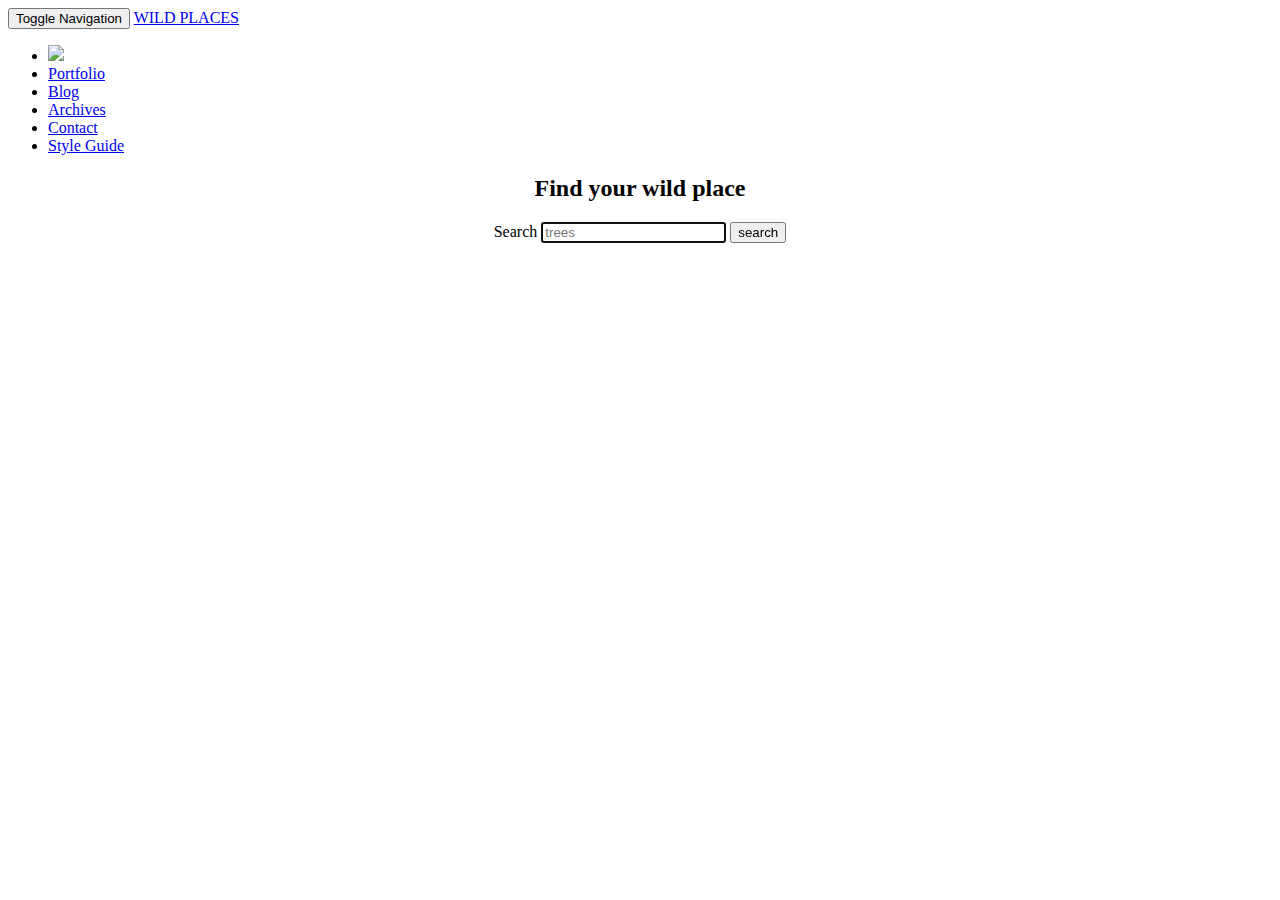
==== index.html @ c1253ebf "website is working" ====
<!DOCTYPE html>
<html lang="en">
<head>
  <meta charset="utf-8">
  <meta http-equiv="X-UA-Compatible" content="IE=edge">
  <meta name="viewport" content="width=device-width, initial-scale=1">
	<title>Wild Places</title>

  <link href="https://fonts.googleapis.com/css?family=Raleway:100,200,300,400,500,600,700,800" rel="stylesheet" type="text/css">
  <link rel="stylesheet" type="text/css" href="css/bootstrap.min.css">
  <link rel="stylesheet" type="text/css" href="css/theme.css">
  <link href="img/favicon.ico" rel="shortcut icon">
  <link href="img/apple-touch-icon.png" rel="apple-touch-icon">

  <!-- HTML5 shim and Respond.js for IE8 support of HTML5 elements and media queries -->
  <!-- WARNING: Respond.js doesn't work if you view the page via file:// -->
  <!--[if lt IE 9]>
    <script src="https://oss.maxcdn.com/html5shiv/3.7.2/html5shiv.min.js"></script>
    <script src="https://oss.maxcdn.com/respond/1.4.2/respond.min.js"></script>
  <![endif]-->
</head>
<body>

	<header>
  <div class="container">
    <div class="navbar navbar-default" role="navigation">
      <div class="navbar-header">
        <button type="button" class="navbar-toggle" data-toggle="collapse" data-target=".navbar-responsive-collapse">
          <span class="sr-only">Toggle Navigation</span>
          <span class="icon-bar"></span>
          <span class="icon-bar"></span>
          <span class="icon-bar"></span>
        </button>

        <a class="navbar-brand" href="index.html">WILD PLACES</a>
      </div>

      <div class="collapse navbar-collapse navbar-responsive-collapse">
        <ul class="nav navbar-nav pull-right">
          <li><a href="about.html" id="nav-about"><img src="img/bus.png"></a></li>
          <li><a href="portfolio.html" id="nav-portfolio">Portfolio</a></li>
          <li><a href="blog.html" id="nav-blog">Blog</a></li>
          <li><a href="archives.html" id="nav-archives">Archives</a></li>
          <li><a href="contact.html" id="nav-contact">Contact</a></li>
          <li><a href="style-guide.html" id="nav-style-guide">Style Guide</a></li>
        </ul>
      </div>
    </div>
  </div>
</header>

	<div class="container" >
    	<!-- Search input field //-->
	<div class="row" id="">

    <div class="container" id="form">
        <div class="row" align="center">

            <form class="form-signin">
                    <h2 class="form-signin-heading">Find your wild place</h2>
                    <label for="search_criteria" class="sr-only">Search</label>
                    <input type="text" id="search_criteria" name="search_criteria" value="" class="form-control" placeholder="trees" required autofocus>
                    <!-- <button class="btn btn-lg btn-primary btn-block" type="submit">Search</button> -->
                      <input type="button" class="btn btn-primary btn-sm" id="search_button" name="search_button" value="search">
                  </form>


          </div>
         </div>
    </div>
	</div>

  <!-- Photos append here -->
	<div class="portfolio-thumbs-wrapper-home" id="images">

	</div>



	<!-- javascript //-->
  <script src="http://ajax.googleapis.com/ajax/libs/jquery/1.11.1/jquery.min.js"></script>
  <script
    src="https://code.jquery.com/jquery-2.2.4.min.js"></script>
  <script src="js/bootstrap.min.js" type="text/javascript"></script>
    <script src="js/unsplash_selection.js" charset="text/javascript" defer></script>
</body>
</html>
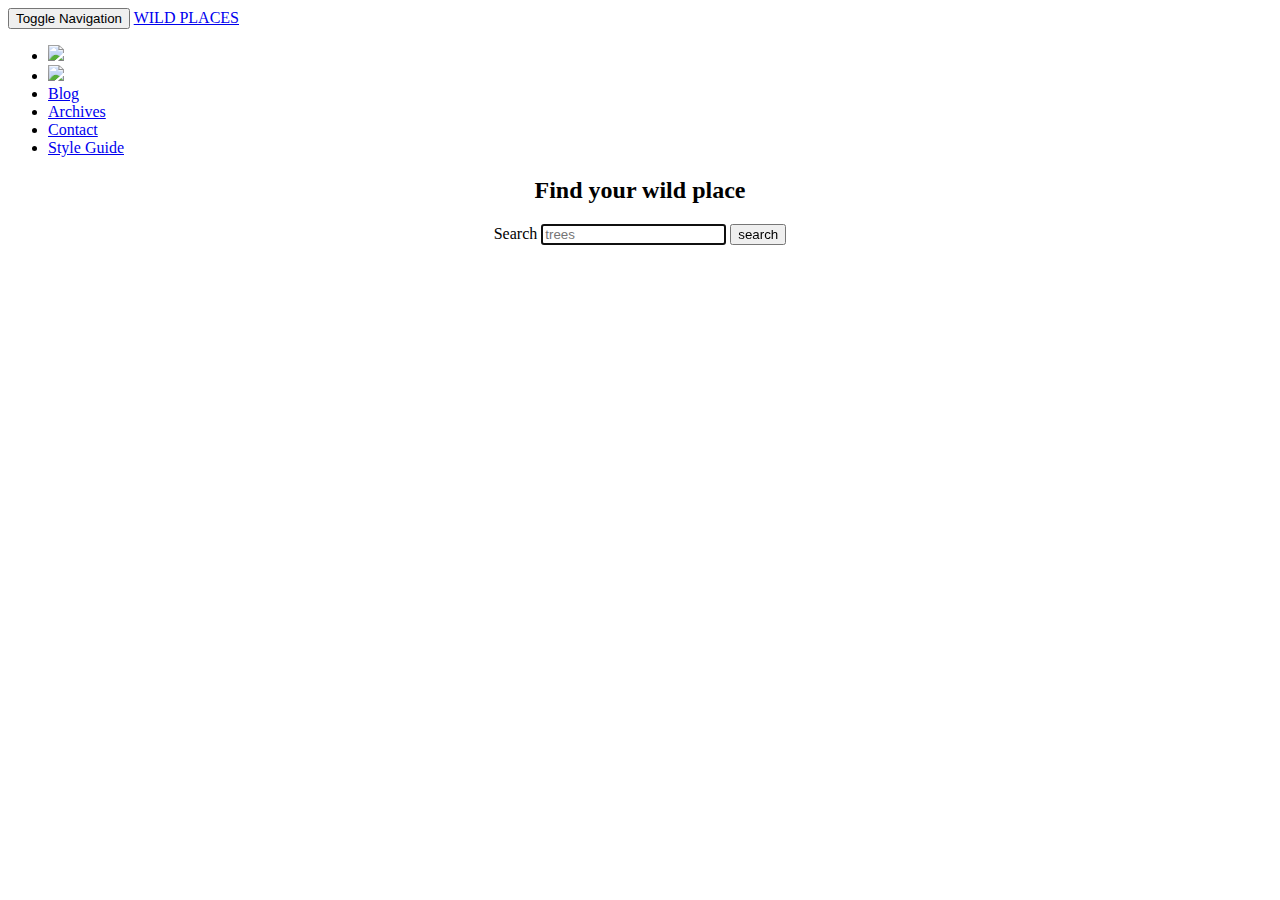
==== commit e691b5b6: "website is working" ====
--- a/index.html
+++ b/index.html
@@ -38,7 +38,7 @@
       <div class="collapse navbar-collapse navbar-responsive-collapse">
         <ul class="nav navbar-nav pull-right">
           <li><a href="about.html" id="nav-about"><img src="img/bus.png"></a></li>
-          <li><a href="portfolio.html" id="nav-portfolio">Portfolio</a></li>
+          <li><a href="portfolio.html" id="nav-portfolio"><img src="img/wildlife.png"></a></li>
           <li><a href="blog.html" id="nav-blog">Blog</a></li>
           <li><a href="archives.html" id="nav-archives">Archives</a></li>
           <li><a href="contact.html" id="nav-contact">Contact</a></li>
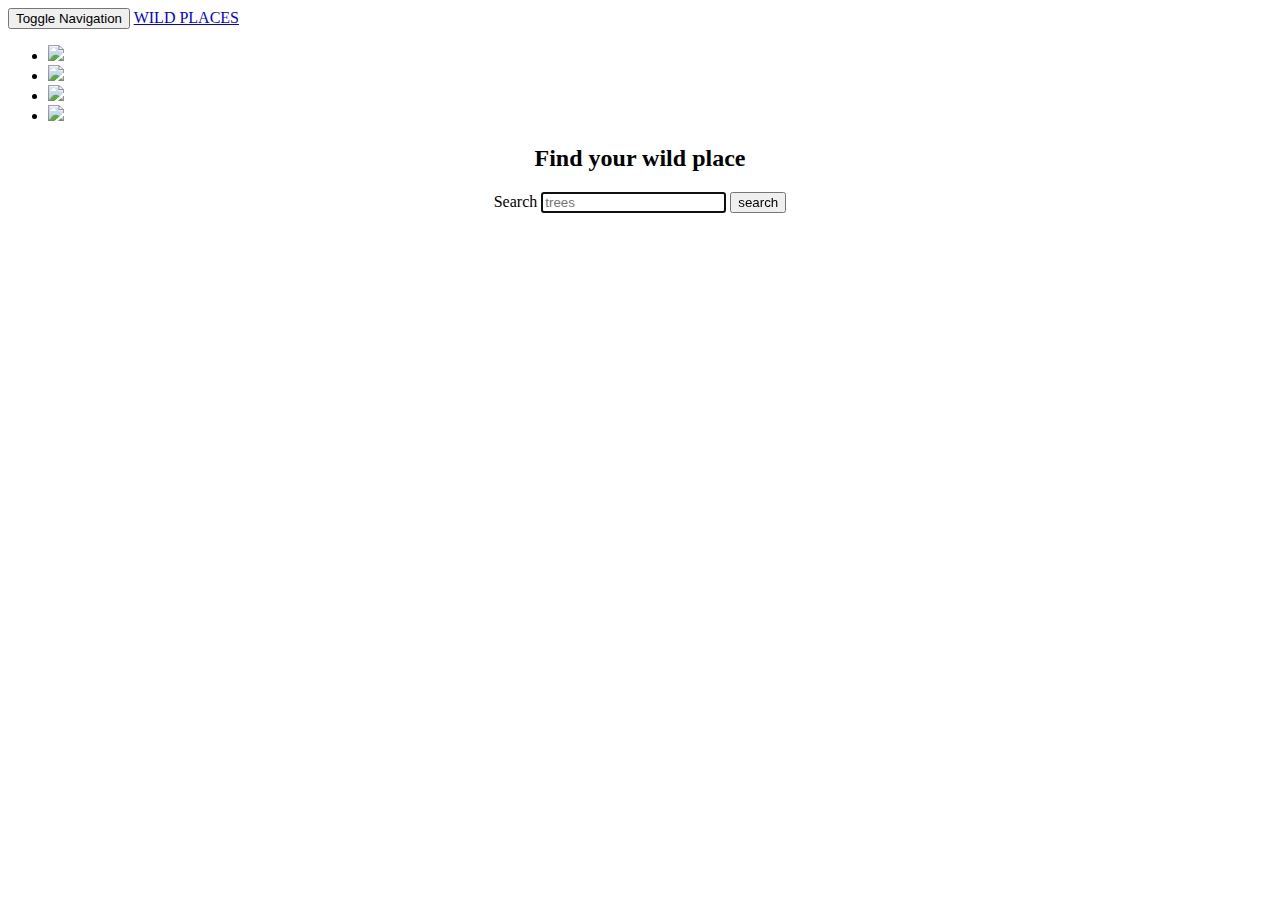
==== commit b9dff69b: "photo grid is fixed to three columns" ====
--- a/index.html
+++ b/index.html
@@ -37,12 +37,10 @@
 
       <div class="collapse navbar-collapse navbar-responsive-collapse">
         <ul class="nav navbar-nav pull-right">
-          <li><a href="about.html" id="nav-about"><img src="img/bus.png"></a></li>
-          <li><a href="portfolio.html" id="nav-portfolio"><img src="img/wildlife.png"></a></li>
-          <li><a href="blog.html" id="nav-blog">Blog</a></li>
-          <li><a href="archives.html" id="nav-archives">Archives</a></li>
-          <li><a href="contact.html" id="nav-contact">Contact</a></li>
-          <li><a href="style-guide.html" id="nav-style-guide">Style Guide</a></li>
+          <li><a href="#" id="nav-mountains"><img src="img/mountains.png"></a></li>
+          <li><a href="#" id="nav-wildlife"><img src="img/wildlife.png"></a></li>
+          <li><a href="#" id="nav-camping"><img src="img/camping.png"></a></li>
+          <li><a href="#" id="nav-canoe"><img src="img/canoe.png"></a></li>
         </ul>
       </div>
     </div>
@@ -71,9 +69,17 @@
 	</div>
 
   <!-- Photos append here -->
-	<div class="portfolio-thumbs-wrapper-home" id="images">
+  <div class="container gallery" >
+      <!-- Search input field //-->
 
-	</div>
+
+      <div class="portfolio-thumbs-wrapper-home" id="images">
+
+	    </div>
+
+
+
+  </div>
 
 
 
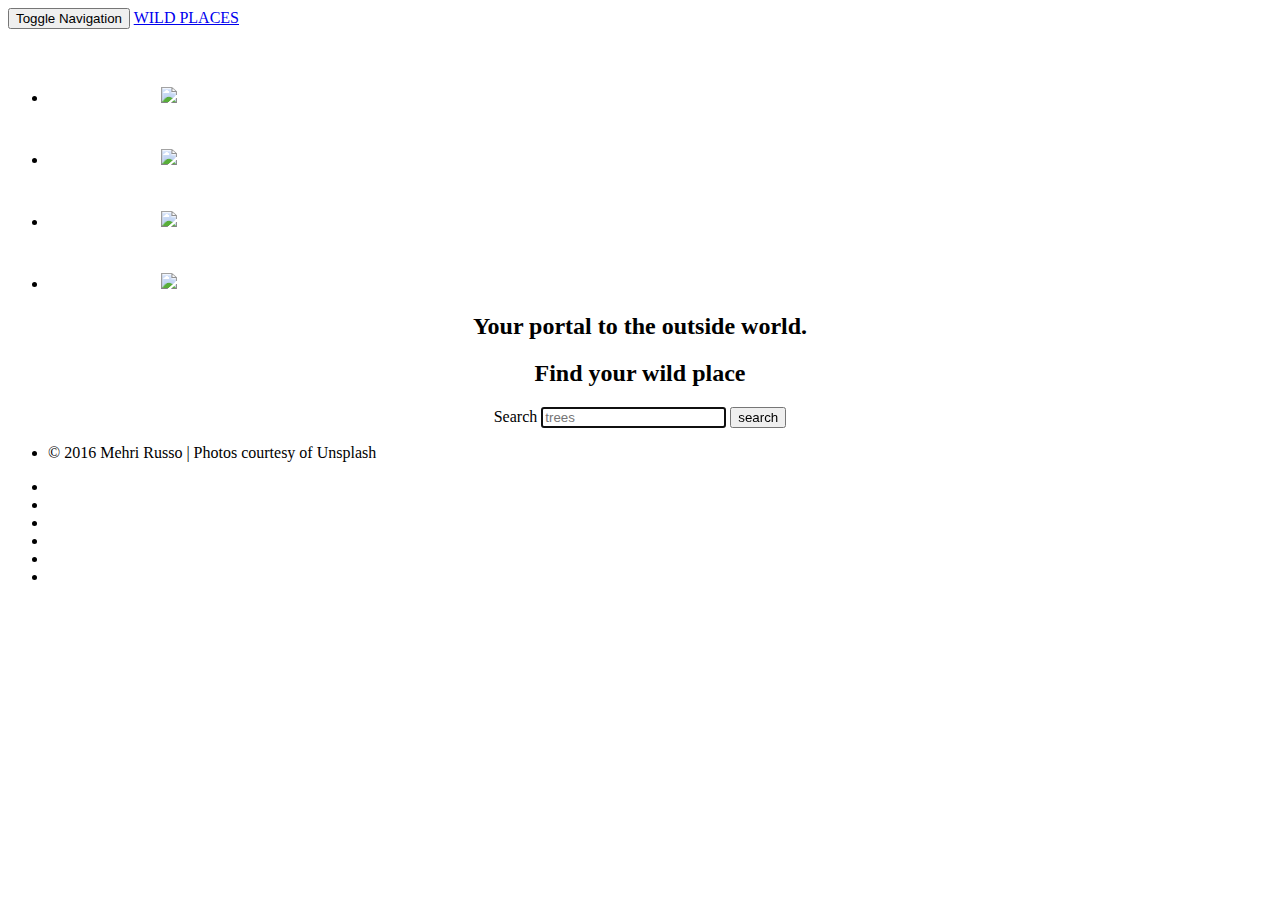
==== commit 32b2c1ae: "added footer" ====
--- a/index.html
+++ b/index.html
@@ -34,13 +34,33 @@
 
         <a class="navbar-brand" href="index.html">WILD PLACES</a>
       </div>
-
       <div class="collapse navbar-collapse navbar-responsive-collapse">
         <ul class="nav navbar-nav pull-right">
-          <li><a href="#" id="nav-mountains"><img src="img/mountains.png"></a></li>
+          <!-- <li><a href="#" id="nav-mountains"><img src="img/mountains.png"></a></li>
           <li><a href="#" id="nav-wildlife"><img src="img/wildlife.png"></a></li>
-          <li><a href="#" id="nav-camping"><img src="img/camping.png"></a></li>
-          <li><a href="#" id="nav-canoe"><img src="img/canoe.png"></a></li>
+          <li><a href="#" id="nav-camping"><img src="img/camping.png"></a></li> -->
+          <!-- <li><a href="#" id="nav-canoe"><img src="img/canoe.png"></a></li> -->
+          <!-- SVG code -->
+          <li>
+            <a href="#" id="nav-mountains"><svg width="113px" height="58px"
+            xmlns="http://www.w3.org/2000/svg">
+            <img  src="img/mountains.svg"></svg></a>
+         </li>
+         <li>
+           <a href="#" id="nav-wildlife"><svg width="113px" height="58px"
+           xmlns="http://www.w3.org/2000/svg">
+           <img  src="img/wildlife.svg"></svg></a>
+        </li>
+        <li>
+          <a href="#" id="nav-camping"><svg width="113px" height="58px"
+          xmlns="http://www.w3.org/2000/svg">
+          <img  src="img/camping.svg"></svg></a>
+       </li>
+       <li>
+         <a href="#" id="nav-canoe"><svg width="113px" height="58px"
+         xmlns="http://www.w3.org/2000/svg">
+         <img  src="img/canoe6.svg"></svg></a>
+      </li>
         </ul>
       </div>
     </div>
@@ -55,6 +75,7 @@
         <div class="row" align="center">
 
             <form class="form-signin">
+                    <h2 class="form-signin-heading1">Your portal to the outside world.</h2>
                     <h2 class="form-signin-heading">Find your wild place</h2>
                     <label for="search_criteria" class="sr-only">Search</label>
                     <input type="text" id="search_criteria" name="search_criteria" value="" class="form-control" placeholder="trees" required autofocus>
@@ -68,20 +89,45 @@
     </div>
 	</div>
 
+
   <!-- Photos append here -->
   <div class="container gallery" >
-      <!-- Search input field //-->
+
 
 
       <div class="portfolio-thumbs-wrapper-home" id="images">
 
-	    </div>
 
 
+	    </div>
 
   </div>
 
-
+	<!-- Footer //-->
+  <div class="footer-wrapper">
+  <div class="container">
+    <footer>
+      <div class="row">
+        <div class="col-lg-8">
+          <!-- <h3>Cardeo <small>Art, Design &amp; Code // Vancouver, BC // Since 2004</small></h3> //-->
+          <ul class="inline credits">
+            <li>© 2016 Mehri Russo | Photos courtesy of Unsplash</li>
+          </ul>
+        </div>
+        <div class="col-lg-4 social-media">
+          <ul class="inline pull-right">
+            <li><a href="http://facebook.com/cardeo77"><i class="fa fa-facebook-square"></i></a></li>
+            <li><a href="http://twitter.com/cardeo"><i class="fa fa-twitter-square"></i></a></li>
+            <li><a href="http://instagram.com/cardeoart"><i class="fa fa-instagram"></i></a></li>
+            <li><a href="http://dribbble.com/cardeo"><i class="fa fa-dribbble"></i></a></li>
+            <li><a href="#"><i class="fa fa-linkedin-square"></i></a></li>
+            <li><a href="mailto:hatemail@cardeo.ca"><i class="fa fa-envelope"></i></a></li>
+          </ul>
+        </div>
+      </div>
+    </footer>
+  </div>
+  </div>
 
 	<!-- javascript //-->
   <script src="http://ajax.googleapis.com/ajax/libs/jquery/1.11.1/jquery.min.js"></script>
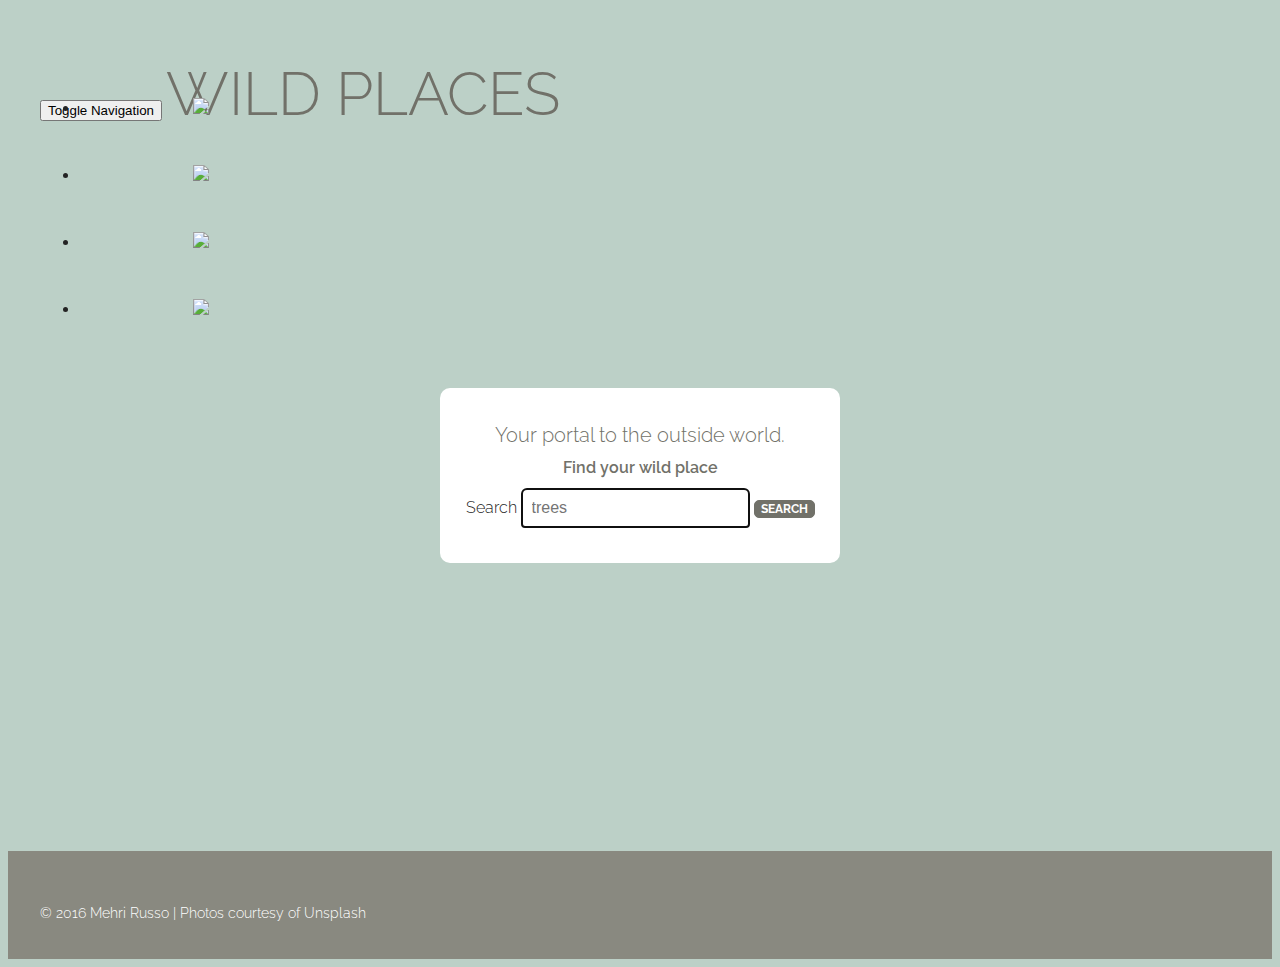
==== commit 40ca850e: "Done with my project, hopefully" ====
--- a/index.html
+++ b/index.html
@@ -1,139 +1,127 @@
 <!DOCTYPE html>
 <html lang="en">
+
 <head>
-  <meta charset="utf-8">
-  <meta http-equiv="X-UA-Compatible" content="IE=edge">
-  <meta name="viewport" content="width=device-width, initial-scale=1">
-	<title>Wild Places</title>
+    <meta charset="utf-8">
+    <meta http-equiv="X-UA-Compatible" content="IE=edge">
+    <meta name="viewport" content="width=device-width, initial-scale=1">
+    <title>Wild Places</title>
 
-  <link href="https://fonts.googleapis.com/css?family=Raleway:100,200,300,400,500,600,700,800" rel="stylesheet" type="text/css">
-  <link rel="stylesheet" type="text/css" href="css/bootstrap.min.css">
-  <link rel="stylesheet" type="text/css" href="css/theme.css">
-  <link href="img/favicon.ico" rel="shortcut icon">
-  <link href="img/apple-touch-icon.png" rel="apple-touch-icon">
+    <link href="https://fonts.googleapis.com/css?family=Raleway:100,200,300,400,500,600,700,800" rel="stylesheet" type="text/css">
+    <link rel="stylesheet" type="text/css" href="css/bootstrap.min.css">
+    <link rel="stylesheet" type="text/css" href="css/theme.css">
+    <link href="img/favicon.ico" rel="shortcut icon">
+    <link href="img/apple-touch-icon.png" rel="apple-touch-icon">
 
-  <!-- HTML5 shim and Respond.js for IE8 support of HTML5 elements and media queries -->
-  <!-- WARNING: Respond.js doesn't work if you view the page via file:// -->
-  <!--[if lt IE 9]>
+    <!-- HTML5 shim and Respond.js for IE8 support of HTML5 elements and media queries -->
+    <!-- WARNING: Respond.js doesn't work if you view the page via file:// -->
+    <!--[if lt IE 9]>
     <script src="https://oss.maxcdn.com/html5shiv/3.7.2/html5shiv.min.js"></script>
     <script src="https://oss.maxcdn.com/respond/1.4.2/respond.min.js"></script>
   <![endif]-->
 </head>
+
 <body>
 
-	<header>
-  <div class="container">
-    <div class="navbar navbar-default" role="navigation">
-      <div class="navbar-header">
-        <button type="button" class="navbar-toggle" data-toggle="collapse" data-target=".navbar-responsive-collapse">
+    <header>
+        <div class="container">
+            <div class="navbar navbar-default" role="navigation">
+                <div class="navbar-header">
+                    <button type="button" class="navbar-toggle" data-toggle="collapse" data-target=".navbar-responsive-collapse">
           <span class="sr-only">Toggle Navigation</span>
           <span class="icon-bar"></span>
           <span class="icon-bar"></span>
           <span class="icon-bar"></span>
         </button>
 
-        <a class="navbar-brand" href="index.html">WILD PLACES</a>
-      </div>
-      <div class="collapse navbar-collapse navbar-responsive-collapse">
-        <ul class="nav navbar-nav pull-right">
-          <!-- <li><a href="#" id="nav-mountains"><img src="img/mountains.png"></a></li>
+                    <a class="navbar-brand" href="index.html">WILD PLACES</a>
+                </div>
+                <div class="collapse navbar-collapse navbar-responsive-collapse">
+                    <ul class="nav navbar-nav pull-right">
+                        <!-- <li><a href="#" id="nav-mountains"><img src="img/mountains.png"></a></li>
           <li><a href="#" id="nav-wildlife"><img src="img/wildlife.png"></a></li>
           <li><a href="#" id="nav-camping"><img src="img/camping.png"></a></li> -->
-          <!-- <li><a href="#" id="nav-canoe"><img src="img/canoe.png"></a></li> -->
-          <!-- SVG code -->
-          <li>
-            <a href="#" id="nav-mountains"><svg width="113px" height="58px"
+                        <!-- <li><a href="#" id="nav-canoe"><img src="img/canoe.png"></a></li> -->
+                        <!-- SVG code -->
+                        <li>
+                            <a href="#" id="nav-mountains"><svg width="113px" height="58px"
             xmlns="http://www.w3.org/2000/svg">
             <img  src="img/mountains.svg"></svg></a>
-         </li>
-         <li>
-           <a href="#" id="nav-wildlife"><svg width="113px" height="58px"
+                        </li>
+                        <li>
+                            <a href="#" id="nav-wildlife"><svg width="113px" height="58px"
            xmlns="http://www.w3.org/2000/svg">
            <img  src="img/wildlife.svg"></svg></a>
-        </li>
-        <li>
-          <a href="#" id="nav-camping"><svg width="113px" height="58px"
+                        </li>
+                        <li>
+                            <a href="#" id="nav-camping"><svg width="113px" height="58px"
           xmlns="http://www.w3.org/2000/svg">
           <img  src="img/camping.svg"></svg></a>
-       </li>
-       <li>
-         <a href="#" id="nav-canoe"><svg width="113px" height="58px"
+                        </li>
+                        <li>
+                            <a href="#" id="nav-canoe"><svg width="113px" height="58px"
          xmlns="http://www.w3.org/2000/svg">
          <img  src="img/canoe6.svg"></svg></a>
-      </li>
-        </ul>
-      </div>
-    </div>
-  </div>
-</header>
+                        </li>
+                    </ul>
+                </div>
+            </div>
+        </div>
+    </header>
 
-	<div class="container" >
-    	<!-- Search input field //-->
-	<div class="row" id="">
+    <div class="container">
+        <!-- Search input field //-->
+        <div class="row" id="">
 
-    <div class="container" id="form">
-        <div class="row" align="center">
+            <div class="container" id="form">
+                <div class="row" align="center">
 
-            <form class="form-signin">
-                    <h2 class="form-signin-heading1">Your portal to the outside world.</h2>
-                    <h2 class="form-signin-heading">Find your wild place</h2>
-                    <label for="search_criteria" class="sr-only">Search</label>
-                    <input type="text" id="search_criteria" name="search_criteria" value="" class="form-control" placeholder="trees" required autofocus>
-                    <!-- <button class="btn btn-lg btn-primary btn-block" type="submit">Search</button> -->
-                      <input type="button" class="btn btn-primary btn-sm" id="search_button" name="search_button" value="search">
-                  </form>
+                    <form class="form-signin">
+                        <h2 class="form-signin-heading1">Your portal to the outside world.</h2>
+                        <h2 class="form-signin-heading">Find your wild place</h2>
+                        <label for="search_criteria" class="sr-only">Search</label>
+                        <input type="text" id="search_criteria" name="search_criteria" value="" class="form-control" placeholder="trees" required autofocus>
+                        <!-- <button class="btn btn-lg btn-primary btn-block" type="submit">Search</button> -->
+                        <input type="button" class="btn btn-primary btn-sm" id="search_button" name="search_button" value="search">
+                    </form>
 
 
-          </div>
-         </div>
+                </div>
+            </div>
+        </div>
     </div>
-	</div>
 
+    <!-- Photos append here -->
 
-  <!-- Photos append here -->
-  <div class="container gallery" >
+    <div class="container gallery">
 
+        <div class="portfolio-thumbs-wrapper-home" id="images">
 
+        </div>
 
-      <div class="portfolio-thumbs-wrapper-home" id="images">
+    </div>
 
-
-
-	    </div>
-
-  </div>
-
-	<!-- Footer //-->
-  <div class="footer-wrapper">
+    <!-- Footer //-->
+    <div class="footer-wrapper">
   <div class="container">
     <footer>
       <div class="row">
         <div class="col-lg-8">
-          <!-- <h3>Cardeo <small>Art, Design &amp; Code // Vancouver, BC // Since 2004</small></h3> //-->
-          <ul class="inline credits">
-            <li>© 2016 Mehri Russo | Photos courtesy of Unsplash</li>
+          <ul class="inline credits unsplash">
+            <li>&copy; 2016 Mehri Russo | Photos courtesy of <a href="https://unsplash.com/" target="blank">Unsplash</a></li>
           </ul>
         </div>
-        <div class="col-lg-4 social-media">
-          <ul class="inline pull-right">
-            <li><a href="http://facebook.com/cardeo77"><i class="fa fa-facebook-square"></i></a></li>
-            <li><a href="http://twitter.com/cardeo"><i class="fa fa-twitter-square"></i></a></li>
-            <li><a href="http://instagram.com/cardeoart"><i class="fa fa-instagram"></i></a></li>
-            <li><a href="http://dribbble.com/cardeo"><i class="fa fa-dribbble"></i></a></li>
-            <li><a href="#"><i class="fa fa-linkedin-square"></i></a></li>
-            <li><a href="mailto:hatemail@cardeo.ca"><i class="fa fa-envelope"></i></a></li>
-          </ul>
-        </div>
+
       </div>
     </footer>
   </div>
-  </div>
+</div>
 
-	<!-- javascript //-->
-  <script src="http://ajax.googleapis.com/ajax/libs/jquery/1.11.1/jquery.min.js"></script>
-  <script
-    src="https://code.jquery.com/jquery-2.2.4.min.js"></script>
-  <script src="js/bootstrap.min.js" type="text/javascript"></script>
+    <!-- javascript //-->
+    <script src="http://ajax.googleapis.com/ajax/libs/jquery/1.11.1/jquery.min.js"></script>
+    <script src="https://code.jquery.com/jquery-2.2.4.min.js"></script>
+    <script src="js/bootstrap.min.js" type="text/javascript"></script>
     <script src="js/unsplash_selection.js" charset="text/javascript" defer></script>
 </body>
+
 </html>
--- a/css/theme.css
+++ b/css/theme.css
@@ -0,0 +1,1791 @@
+body {
+    background: #BCD0C7;
+    font-family: "Raleway", sans-serif;
+    font-size: 16px;
+    line-height: 1.75;
+    color: #232323;
+    font-weight: 300
+}
+
+
+
+.result {
+  margin: 5px 0 5px 0;
+  height: auto;
+  width: 100%;
+  border: 5px solid rgba(254, 254, 254, 0.5);
+  transition: .5s;
+}
+
+#images {
+  column-count: 3;
+  column-width: 200px;
+  column-gap: 10px;
+}
+
+/*try hover*/
+.image:hover {
+background-color: #000000;
+
+}
+
+
+.unsplash:link {
+  color: #AAAAAA
+}
+
+.form-signin {
+  /*background-image:url("homeHero.jpg");
+  background-position: center;
+  background-repeat: no-repeat;*/
+  max-width: 350px;
+  padding: 25px;
+  margin: 0 auto;
+  border-radius: 10px;
+  background-color: #FFF;
+
+}
+.form-signin .form-signin-heading,
+.form-signin .checkbox {
+  margin-bottom: 10px;
+
+}
+
+.form-signin-heading1 {
+  font-family: "Raleway", sans-serif;
+  font-size: 20px;
+  line-height: 1.25;
+  color: #717169;
+  font-weight: 300;
+}
+
+.form-signin-heading {
+  font-family: "Raleway", sans-serif;
+  font-size: 16px;
+  line-height: 1.25;
+  color: #717169;
+  font-weight: 600;
+}
+
+.form-signin .checkbox {
+  font-weight: normal;
+
+}
+.form-signin .form-control {
+  position: relative;
+  height: auto;
+  -webkit-box-sizing: border-box;
+     -moz-box-sizing: border-box;
+          box-sizing: border-box;
+  padding: 10px;
+  font-size: 16px;
+}
+.form-signin .form-control:focus {
+  z-index: 2;
+}
+.form-signin input[type="text"] {
+  margin-bottom: -1px;
+  border-bottom-right-radius: 0;
+  border-bottom-left-radius: 0;
+  margin-bottom: 10px;
+}
+
+
+/*#background {
+  background-image: url("homeHero.jpg");
+  width:100%;
+  height:100%;
+  background-attachment: fixed;
+  background-position: center;
+  background-repeat: no-repeat;
+  min-height:640px;
+}*/
+
+
+ul, ol {
+    margin-bottom: 1.5em;
+    margin-left: 0
+}
+
+ul.unstyled, ul.inline {
+    margin-left: 0;
+    padding-left: 0
+}
+
+ul.unstyled li {
+    list-style: none
+}
+
+li {
+    line-height: 1.75
+}
+
+ul.inline li {
+    margin-right: 1em;
+    display: inline-block
+}
+
+ul.inline li.right {
+    margin-left: 1em
+}
+
+a, a:link, a:visited {
+    color: #FFFFFF;
+    text-decoration: none
+}
+
+a:hover {
+    color: #232323;
+    text-decoration: underline
+}
+
+p {
+    margin-bottom: 1.5em
+}
+
+hr {
+    margin: 1.5em 0;
+    border-top: 1px solid #bdc3c7;
+    border-bottom: 0
+}
+
+n .center {
+    text-align: center
+}
+
+.leading {
+    margin-bottom: 1.5em
+}
+
+header {
+    margin-top: 4em;
+    margin-bottom: 4em
+}
+
+
+.container {
+    padding: 0 2em
+}
+
+#carousel-portfolio {
+  background: #BCD0C7;
+}
+
+#carousel-portfolio .carousel-inner {
+    text-align: center
+}
+
+.portfolio-thumbs-wrapper-home {
+    margin-top: 6em
+}
+
+.portfolio-thumbs-wrapper {
+    margin-top: 2em
+}
+
+.portfolio-thumbs-wrapper h2 {
+    display: block;
+    margin-bottom: 2em
+}
+
+.portfolio-thumbs {
+    margin-bottom: 1em;
+    /*margin-left: 1em*/
+}
+
+.portfolio-thumbs img {
+    width: 100%;
+    height: auto
+}
+
+.home-tagline {
+    margin-top: 4em
+}
+
+.text-block h1, .text-block h2 {
+    display: block;
+    margin-bottom: 1em
+}
+
+.image-block img {
+    width: 100%;
+    height: auto;
+    margin-top: 2em;
+    display: block
+}
+
+.about-linkage {
+    margin-top: 4em
+}
+
+.about-image {
+    margin-top: 3em;
+    padding-bottom: 2em
+}
+
+.map-wrapper {
+    margin-top: 4em;
+    padding-bottom: 2em
+}
+
+.map-wrapper iframe {
+    width: 100%
+}
+
+.archives-list {
+    margin-top: 4em
+}
+
+.blog-roll {
+    margin-top: 4em
+}
+
+.post {
+    padding-bottom: 4em
+}
+
+.post-title h2 {
+    line-height: 1.75
+}
+
+.post-body img {
+    margin-top: 2em;
+    padding-bottom: 2em
+}
+
+.comment-form {
+    padding-bottom: 4em
+}
+
+.comments-wrapper {
+    padding-bottom: 4em
+}
+
+.comments-wrapper h2 {
+    padding-bottom: 1em
+}
+
+.comment {
+    padding-bottom: 1.5em
+}
+
+.comment-meta {
+    padding-bottom: 1em
+}
+
+.comment.comment-child {
+    margin-left: 4em
+}
+
+.pager {
+    text-align: left;
+    padding-bottom: 3em
+}
+
+.footer-wrapper {
+    background: #898980;
+    margin-top: 12em
+}
+
+footer {
+    color: #fff;
+    padding: 2em 0
+}
+
+footer h3 {
+    color: #fff
+}
+
+footer ul {
+    margin-bottom: 0
+}
+
+ul.credits li {
+    color: #FFFFFF;
+    font-size: .875em
+}
+
+ul.credits li.footer-title {
+    font-size: 1.5em;
+    font-weight: 700;
+    color: #fff
+}
+
+.social-media {
+    color: #fff;
+    height: 2.125em;
+    line-height: 2.125em;
+    margin-top: 3px
+}
+
+.social-media a {
+    color: #95a5a6
+}
+
+.social-media a:hover {
+    color: #fff
+}
+
+.social-media ul.inline li {
+    margin-right: 0;
+    margin-left: .5em
+}
+
+h1, h2, h3, h4, h5, h6 {
+    font-family: "Open Sans", "Helvetica Neue", helvetica, arial, verdana, sans-serif;
+    font-weight: 300
+}
+
+h1 {
+    font-size: 1.75em
+}
+
+h2 {
+    font-size: 1.5em
+}
+
+h3 {
+    font-size: 1.313em
+}
+
+h4 {
+    font-size: 1.125em
+}
+
+h5 {
+    font-size: 1em
+}
+
+h6 {
+    font-size: .875em
+}
+
+h1 small, h2 small, h3 small, h4 small, h5 small, h6 small {
+    font-size: .75em;
+    color: #bdc3c7
+}
+
+h1, h2, h3, h4, h5, h6 {
+    margin: .5em 0
+}
+
+h1, h2, h3, h4, h5, h6 {
+    color: #232323
+}
+
+blockquote {
+    color: #232323;
+    margin-bottom: 4em;
+    margin-top: 4em
+}
+
+blockquote.pull-right {
+    float: none;
+    padding: 1em;
+    border: 0;
+    text-align: right
+}
+
+small, .small {
+    font-size: .75em;
+    color: #bdc3c7
+}
+
+code, pre {
+    padding: 0 .5em .2em;
+    font-size: 1em;
+    color: #e74c3c;
+    border-radius: 5px
+}
+
+code {
+    padding: .2em .5em;
+    background-color: #f5f5f5;
+    color: #e74c3c;
+    border: 0
+}
+
+pre {
+    color: #95a5a6;
+    padding: 1em;
+    margin: .75em 0;
+    font-size: 1em;
+    line-height: 1.75;
+    background-color: #f5f5f5;
+    border: 0;
+    border-radius: 5px
+}
+
+.red {
+    color: #e74c3c
+}
+
+.red-bg {
+    background: #e74c3c
+}
+
+.red2 {
+    color: #c0392b
+}
+
+.red2-bg {
+    background: #c0392b
+}
+
+.blue {
+    color: #3498db
+}
+
+.blue-bg {
+    background: #3498db
+}
+
+.blue2 {
+    color: #2980b9
+}
+
+.blue2-bg {
+    background: #2980b9
+}
+
+.green {
+    color: #2ecc71
+}
+
+.green-bg {
+    background: #2ecc71
+}
+
+.green2 {
+    color: #27ae60
+}
+
+.green2-bg {
+    background: #27ae60
+}
+
+.yellow {
+    color: #f1c40f
+}
+
+.yellow-bg {
+    background: #f1c40f
+}
+
+.yellow2 {
+    color: #f39c12
+}
+
+.yellow2-bg {
+    background: #f39c12
+}
+
+.orange {
+    color: #e67e22
+}
+
+.orange-bg {
+    background: #e67e22
+}
+
+.orange2 {
+    color: #d35400
+}
+
+.orange2-bg {
+    background: #d35400
+}
+
+.teal {
+    color: #1abc9c
+}
+
+.teal-bg {
+    background: #1abc9c
+}
+
+.teal2 {
+    color: #16a085
+}
+
+.teal2-bg {
+    background: #16a085
+}
+
+.purple {
+    color: #9b59b6
+}
+
+.purple-bg {
+    background: #9b59b6
+}
+
+.purple2 {
+    color: #8e44ad
+}
+
+.purple2-bg {
+    background: #8e44ad
+}
+
+.steel-grey {
+    color: #34495e
+}
+
+.steel-grey-bg {
+    background: #34495e
+}
+
+.steel-grey2 {
+    color: #2c3e50
+}
+
+.steel-grey2-bg {
+    background: #2c3e50
+}
+
+.off-white {
+    color: #f5f5f5
+}
+
+.off-white-bg {
+    background: #f5f5f5
+}
+
+.light-grey {
+    color: #bdc3c7
+}
+
+.light-grey-bg {
+    background: #bdc3c7
+}
+
+.grey {
+    color: #95a5a6
+}
+
+.grey-bg {
+    background: #95a5a6
+}
+
+.medium-grey {
+    color: #7f8c8d
+}
+
+.medium-grey-bg {
+    background: #7f8c8d
+}
+
+.red-bg, .red2-bg, .blue-bg, .blue2-bg, .green-bg, .green2-bg, .yellow-bg, .yellow2-bg, .orange-bg, .orange2-bg, .teal-bg, .teal2-bg, .purple-bg, .purple2-bg, .steel-grey-bg, .steel-grey2-bg, .off-white-bg, .light-grey-bg, .grey-bg, .medium-grey-bg {
+    color: #fff
+}
+
+.form-control {
+    color: #232323;
+    background: #fff;
+    border: solid 1px #bdc3c7;
+    box-shadow: none;
+    border-radius: 5px;
+    -webkit-transition: background .1s linear;
+    transition: background .1s linear
+}
+
+legend {
+    font-family: "Open Sans", "Helvetica Neue", helvetica, arial, verdana, sans-serif;
+    color: #232323;
+    border-bottom: 1px solid #bdc3c7
+}
+
+fieldset {
+    margin-bottom: 2em
+}
+
+fieldset:last-child {
+    margin: 0
+}
+
+input, select, textarea, input[type="text"], input[type="password"], input[type="datetime"], input[type="datetime-local"], input[type="date"], input[type="month"], input[type="time"], input[type="week"], input[type="number"], input[type="email"], input[type="url"], input[type="search"], input[type="tel"], input[type="color"], .uneditable-input {
+    background-color: #fff;
+    border: 1px solid #bdc3c7;
+    border-radius: 5px;
+    box-shadow: none
+}
+
+select {
+    border: 1px solid #bdc3c7
+}
+
+input:focus, textarea:focus, select:focus, textarea:focus, input[type="text"]:focus, input[type="password"]:focus, input[type="datetime"]:focus, input[type="datetime-local"]:focus, input[type="date"]:focus, input[type="month"]:focus, input[type="time"]:focus, input[type="week"]:focus, input[type="number"]:focus, input[type="email"]:focus, input[type="url"]:focus, input[type="search"]:focus, input[type="tel"]:focus, input[type="color"]:focus, .uneditable-input:focus {
+    border-color: #95a5a6;
+    color: #232323;
+    box-shadow: none !important
+}
+
+input[type="radio"]:focus, input[type="checkbox"]:focus, select:focus {
+    outline: thin dotted #95a5a6;
+    outline: 1px auto -webkit-focus-ring-color;
+    box-shadow: none
+}
+
+input[type="file"] {
+    border: 0
+}
+
+.help-block {
+    font-size: .875em;
+    color: #bdc3c7
+}
+
+form.form-inline select, form.form-inline input[type="text"], form.form-inline input[type="password"], form.form-inline input[type="datetime"], form.form-inline input[type="datetime-local"], form.form-inline input[type="date"], form.form-inline input[type="month"], form.form-inline input[type="time"], form.form-inline input[type="week"], form.form-inline input[type="number"], form.form-inline input[type="email"], form.form-inline input[type="url"], form.form-inline input[type="search"], form.form-inline input[type="tel"], form.form-inline input[type="color"] {
+    width: 120px
+}
+
+form.form-search {
+    background: transparent;
+    padding: 0
+}
+
+form small {
+    padding-left: .5em
+}
+
+.input-group {
+    margin-bottom: 1.5em
+}
+
+.input-group-addon {
+    background: #232323;
+    color: #fff;
+    border-color: #232323
+}
+
+table, .table {
+    margin-bottom: 1.5em;
+    background: #fff
+}
+
+th, .table th, .table th {
+    padding: 1em;
+    line-height: 1.75
+}
+
+td, .table td, .table td {
+    padding: 1em;
+    line-height: 1.75;
+    vertical-align: middle;
+    -webkit-transition: background .1s linear;
+    transition: background .1s linear
+}
+
+caption {
+    font-weight: bold;
+    padding: 1em;
+    border: 1px solid #bdc3c7;
+    border-bottom: 0
+}
+
+.table-striped tbody>tr:nth-child(odd) {
+    background: #f5f5f5
+}
+
+.table-hover tbody tr:hover td, .table-hover tbody tr:hover th, .table-striped.table-hover tbody tr:hover td, .table-striped.table-hover tbody tr:hover th {
+    background-color: #bdc3c7;
+    -webkit-transition: background .1s linear;
+    transition: background .1s linear
+}
+
+.table-condensed th, .table-condensed td, .table-striped.table-condensed td, .table-striped.table-condensed th {
+    padding: .5em;
+    font-size: .857em
+}
+
+.table-striped tbody>tr:nth-child(odd)>td, .table-striped tbody>tr:nth-child(odd)>th {
+    background-color: transparent
+}
+
+.table-bordered th, .table-bordered td {
+    border: #bdc3c7 1px solid;
+    border-top: 0
+}
+
+th.center, td.center {
+    text-align: center
+}
+
+th.right, td.right {
+    text-align: right
+}
+
+th {
+    white-space: nowrap
+}
+
+.table>thead>tr>td.success, .table>tbody>tr>td.success, .table>tfoot>tr>td.success, .table>thead>tr>th.success, .table>tbody>tr>th.success, .table>tfoot>tr>th.success, .table>thead>tr.success>td, .table>tbody>tr.success>td, .table>tfoot>tr.success>td, .table>thead>tr.success>th, .table>tbody>tr.success>th, .table>tfoot>tr.success>th {
+    background: #27ae60;
+    border-color: #27ae60;
+    color: #fff
+}
+
+.table>thead>tr>td.danger, .table>tbody>tr>td.danger, .table>tfoot>tr>td.danger, .table>thead>tr>th.danger, .table>tbody>tr>th.danger, .table>tfoot>tr>th.danger, .table>thead>tr.danger>td, .table>tbody>tr.danger>td, .table>tfoot>tr.danger>td, .table>thead>tr.danger>th, .table>tbody>tr.danger>th, .table>tfoot>tr.danger>th {
+    background: #c0392b;
+    border-color: #c0392b;
+    color: #fff
+}
+
+.table>thead>tr>td.warning, .table>tbody>tr>td.warning, .table>tfoot>tr>td.warning, .table>thead>tr>th.warning, .table>tbody>tr>th.warning, .table>tfoot>tr>th.warning, .table>thead>tr.warning>td, .table>tbody>tr.warning>td, .table>tfoot>tr.warning>td, .table>thead>tr.warning>th, .table>tbody>tr.warning>th, .table>tfoot>tr.warning>th {
+    background: #f39c12;
+    border-color: #f39c12;
+    color: #fff
+}
+
+.table>thead>tr>td.active, .table>tbody>tr>td.active, .table>tfoot>tr>td.active, .table>thead>tr>th.active, .table>tbody>tr>th.active, .table>tfoot>tr>th.active, .table>thead>tr.active>td, .table>tbody>tr.active>td, .table>tfoot>tr.active>td, .table>thead>tr.active>th, .table>tbody>tr.active>th, .table>tfoot>tr.active>th {
+    background-color: #f5f5f5;
+    border-color: #bdc3c7
+}
+
+.btn {
+    background-color: #fff;
+    border: #bdc3c7 solid 1px;
+    color: #232323;
+    cursor: pointer;
+    font-size: .875em;
+    display: inline-block;
+    margin-bottom: 0;
+    outline: 0;
+    text-decoration: none;
+    white-space: nowrap;
+    text-transform: uppercase;
+    text-align: center;
+    text-shadow: none;
+    background-image: none;
+    font-family: "Raleway", sans-serif;
+    font-weight: 700;
+    border-radius: 5px;
+    box-shadow: none;
+    -webkit-transition: background .1s linear;
+    transition: background .1s linear
+}
+
+.btn:hover, .btn:active {
+    background: #f5f5f5;
+    color: #232323;
+    text-decoration: none;
+    -webkit-transition: background .1s linear;
+    transition: background .1s linear
+}
+
+.btn-default, a.btn-default {
+    border: 1px solid #bdc3c7;
+    color: #232323;
+    background-color: #fff
+}
+
+.btn-default:hover, .btn-default:active {
+    border: 1px solid #bdc3c7;
+    color: #232323;
+    background: #f5f5f5
+}
+
+.btn-primary, a.btn-primary {
+    border: 1px solid #717169;
+    color: #fff;
+    background: #717169
+}
+
+.btn-primary:hover, .btn-primary:active, .btn-primary.active, .open .dropdown-toggle.btn-primary, .btn-primary:focus {
+    border: 1px solid #95a5a6;
+    color: #fff;
+    background: #95a5a6
+}
+
+.btn-info, a.btn-info {
+    border: 1px solid #3498db;
+    color: #fff;
+    background: #3498db
+}
+
+.btn-info:hover, .btn-info:active, .btn-info.active, .open .dropdown-toggle.btn-info, .btn-info:focus {
+    border: 1px solid #2980b9;
+    color: #fff;
+    background: #2980b9
+}
+
+.btn-success, a.btn-success {
+    border: 1px solid #2ecc71;
+    color: #fff;
+    background: #2ecc71
+}
+
+.btn-success:hover, .btn-success:active, .btn-success.active, .open .dropdown-toggle.btn-success, .btn-success:focus {
+    border: 1px solid #27ae60;
+    color: #fff;
+    background: #27ae60
+}
+
+.btn-warning, a.btn-warning {
+    border: 1px solid #f1c40f;
+    color: #fff;
+    background: #f1c40f
+}
+
+.btn-warning:hover, .btn-warning:active, .btn-warning.active, .open .dropdown-toggle.btn-warning, .btn-warning:focus {
+    border: 1px solid #f39c12;
+    color: #fff;
+    background: #f39c12
+}
+
+.btn-danger, a.btn-danger {
+    border: 1px solid #e74c3c;
+    color: #fff;
+    background: #e74c3c
+}
+
+.btn-danger:hover, .btn-danger:active, .btn-danger.active, .open .dropdown-toggle.btn-danger, .btn-danger:focus {
+    border: 1px solid #c0392b;
+    color: #fff;
+    background: #c0392b
+}
+
+.btn-inverse, a.btn-inverse {
+    border: 1px solid #34495e;
+    color: #fff;
+    background: #34495e
+}
+
+.btn-inverse:hover, .btn-inverse:active, .btn-inverse.active, .open .dropdown-toggle.btn-inverse, .btn-inverse:focus {
+    border: 1px solid #2c3e50;
+    color: #fff;
+    background: #2c3e50
+}
+
+.btn-link, .btn-link:hover, .btn-link:active {
+    border: 0;
+    background: transparent
+}
+
+.btn-xs {
+    font-size: .625em
+}
+
+.btn-sm {
+    font-size: .75em
+}
+
+.btn-lg {
+    font-size: 1.5em
+}
+
+.btn.disabled, .btn.disabled:hover, .btn.disabled:active {
+    background: #bdc3c7;
+    color: #95a5a6;
+    cursor: default
+}
+
+a [class^="icon-"], a [class*=" icon-"] {
+    text-decoration: none
+}
+
+.dropdown {
+    position: relative
+}
+
+.dropdown-menu {
+    border: 1px solid #bdc3c7;
+    background: #fff;
+    border-radius: 5px;
+    box-shadow: none;
+    -webkit-margin-before: 0
+}
+
+.dropdown-menu li>a:hover, .dropdown-menu li>a:focus, .dropdown-submenu:hover>a {
+    color: #fff;
+    background-color: #95a5a6;
+    background-image: none
+}
+
+.dropdown-menu .divider {
+    background-color: #bdc3c7
+}
+
+.caret {
+    border-top: 4px solid #fff
+}
+
+.dropdown-header {
+    color: #bdc3c7;
+    font-size: .75em;
+    padding: .5em
+}
+
+button.dropdown-toggle {
+    min-width: 0
+}
+
+.nav-tabs {
+    border-bottom: solid 1px #bdc3c7
+}
+
+ul.nav-tabs, ul.nav-pills {
+    margin: 0
+}
+
+.nav-tabs>li>a {
+    border: solid #bdc3c7 transparent;
+    -webkit-border-top-left-radius: 5px;
+    -webkit-border-top-right-radius: 5px;
+    -webkit-border-bottom-left-radius: 0;
+    -webkit-border-bottom-right-radius: 0;
+    -moz-border-radius-topleft: 5px;
+    -moz-border-radius-bottomleft: 0;
+    -moz-border-radius-topright: 5px;
+    -moz-border-radius-bottomright: 0;
+    border-top-left-radius: 5px;
+    border-top-right-radius: 5px;
+    border-bottom-left-radius: 0;
+    border-bottom-right-radius: 0;
+    -webkit-transition: background .1s linear;
+    transition: background .1s linear
+}
+
+.nav-tabs>li.active>a, .nav-tabs>li.active>a:hover, .nav-tabs>li.active>a:focus {
+    color: #232323;
+    background: #fff;
+    border-top: solid 1px #bdc3c7;
+    border-left: solid 1px #bdc3c7;
+    border-right: solid 1px #bdc3c7;
+    border-bottom: solid 1px transparent
+}
+
+.nav-tabs>li>a:hover {
+    border-color: none;
+    border-bottom-color: #bdc3c7
+}
+
+.nav-tabs .dropdown-menu, .nav-pills .dropdown-menu {
+    border-color: #bdc3c7
+}
+
+.nav-tabs .dropdown-menu .divider, .nav-pills .dropdown-menu .divider {
+    border-color: #bdc3c7;
+    background: #bdc3c7
+}
+
+.nav>li>a:hover, .nav>li>a:focus {
+    background-color: #95a5a6;
+    color: #232323;
+    -webkit-transition: background .1s linear;
+    transition: background .1s linear
+}
+
+.nav-pills>li.active>a, .nav-pills>li.active>a:hover {
+    color: #fff;
+    background-color: #232323;
+    -webkit-transition: background .1s linear;
+    transition: background .1s linear
+}
+
+.nav-tabs.nav-justified>li>a {
+    border-bottom: solid 1px #bdc3c7
+}
+
+.nav .caret, .nav a:hover .caret {
+    border-top-color: #232323;
+    border-bottom-color: #232323
+}
+
+.nav .open>a, .nav .open>a:hover, .nav .open>a:focus {
+    background-color: #717169;
+    border-color: #717169
+}
+
+.navbar, .navbar-default {
+    background-color: #BCD0C7;
+    border: none;
+    border-color: transparent
+}
+
+.navbar-default .navbar-nav>.active>a, .navbar-default .navbar-nav>.active>a:hover, .navbar-default .navbar-nav>.active>a:focus {
+    color: #232323;
+    background: transparent
+}
+
+.navbar-default .navbar-brand {
+    color: #717169;
+    padding: 0;
+    line-height: 1;
+    font-size: 3.75em;
+    font-weight: 300
+}
+
+.navbar-inverse .navbar-brand {
+    color: #fff;
+    padding: 0;
+    line-height: 1;
+    font-size: 3.75em;
+    font-weight: 800
+}
+
+.navbar-default .navbar-brand:hover, .navbar-default .navbar-brand:focus {
+    color: #232323
+}
+
+.navbar-nav>li>a, .navbar-default .navbar-nav>li>a {
+    color: #717169;
+    /*padding: 2.75em 0 0 2em;*/
+    vertical-align: baseline;
+    line-height: 1
+}
+
+.navbar-default .navbar-nav>li>a:hover, .navbar-default .navbar-nav>li>a:focus {
+    color: #232323;
+    background: transparent
+}
+
+.navbar-form-width {
+    width: 200px
+}
+
+.navbar-default .navbar-nav, .navbar-inverse .navbar-nav {
+    margin-top: -68px
+}
+
+ul.navbar-nav {
+    margin-left: 0
+}
+
+.navbar-nav>li>.dropdown-menu {
+    border: solid #bdc3c7 1px;
+    margin-top: .5em
+}
+
+.navbar-inverse .navbar-nav>li>.dropdown-menu {
+    margin-top: 20px
+}
+
+.navbar-nav .dropdown-menu .divider {
+    border-color: #bdc3c7;
+    background: #bdc3c7
+}
+
+.navbar-default .navbar-nav>.open>a, .navbar-default .navbar-nav>.open>a:hover, .navbar-default .navbar-nav>.open>a:focus {
+    color: #232323;
+    background-color: transparent
+}
+
+.navbar-inverse {
+    background: #232323;
+    padding: 1em
+}
+
+.navbar-inverse .navbar-nav>.open>a, .navbar-inverse .navbar-nav>.open>a:hover, .navbar-inverse .navbar-nav>.open>a:focus {
+    background: #232323
+}
+
+.navbar-inverse .navbar-nav>.active>a, .navbar-inverse .navbar-nav>.active>a:hover, .navbar-inverse .navbar-nav>.active>a:focus {
+    background: transparent
+}
+
+.navbar-inverse .navbar-brand:hover, .navbar-inverse .navbar-brand:focus {
+    color: #95a5a6
+}
+
+.navbar-inverse .navbar-nav>li>a {
+    color: #95a5a6
+}
+
+.navbar-btn {
+    margin-top: 1.75em;
+    margin-left: 1em
+}
+
+.navbar-form {
+    margin-top: 1em
+}
+
+.navbar-text {
+    margin-top: 2.25em
+}
+
+.navbar-collapse {
+    padding-right: 0
+}
+
+ul.breadcrumb {
+    margin-left: 0
+}
+
+.breadcrumb li.active a {
+    color: #95a5a6
+}
+
+.pager li>a, .pager li>span {
+    color: #fff;
+    background: #232323;
+    border: solid 1px #232323
+}
+
+.pager li>a:hover, .pager li>a:focus {
+    color: #232323;
+    background-color: #95a5a6;
+    border-color: #95a5a6
+}
+
+.label, .badge {
+    background: #fff
+}
+
+.label-default, .badge-default {
+    color: #232323;
+    border: 1px #bdc3c7 solid
+}
+
+.label-primary, .badge-primary {
+    background: #232323
+}
+
+.label-success, .badge-success {
+    background: #2ecc71
+}
+
+.label-warning, .badge-warning {
+    background: #f1c40f
+}
+
+.label-danger, .badge-danger {
+    background: #e74c3c
+}
+
+.label-info, .badge-info {
+    background: #3498db
+}
+
+.jumbotron {
+    background-color: #f5f5f5
+}
+
+.jumbotron h1 {
+    font-weight: 700;
+    font-size: 3em;
+    letter-spacing: -1px
+}
+
+.progress {
+    margin-bottom: 1em;
+    background: #f5f5f5;
+    border-radius: 5px;
+    box-shadow: none
+}
+
+.progress-bar {
+    font-size: 1em;
+    color: #fff;
+    box-shadow: none;
+    -webkit-transition: background .1s linear;
+    transition: background .1s linear
+}
+
+.progress-bar-info, .progress-striped .progress-bar-info {
+    background-color: #3498db
+}
+
+.progress-bar-success, .progress-striped .progress-bar-success {
+    background-color: #2ecc71
+}
+
+.progress-bar-warning, .progress-striped .progress-bar-warning {
+    background-color: #f1c40f
+}
+
+.progress-bar-danger, .progress-striped .progress-bar-danger {
+    background-color: #e74c3c
+}
+
+.thumbnail, .img-thumbnail {
+    border: 1px solid #bdc3c7;
+    border-radius: 5px;
+    -webkit-transition: background .1s linear;
+    transition: background .1s linear
+}
+
+.thumbnail .caption p:last-child {
+    margin-bottom: 0
+}
+
+a.thumbnail:hover, a.thumbnail:focus {
+    border: 1px solid #95a5a6
+}
+
+ul.list-group {
+    margin-left: 0
+}
+
+.list-group-item {
+    padding-top: 1em;
+    padding-right: 2em;
+    padding-bottom: 1em;
+    padding-left: 1em;
+    background: #fff;
+    border: 1px solid #bdc3c7
+}
+
+a.list-group-item.active, a.list-group-item.active:hover {
+    background-color: #232323;
+    color: #fff
+}
+
+a.list-group-item.active .list-group-item-text {
+    color: #fff
+}
+
+a.list-group-item:hover, a.list-group-item:focus {
+    background: #95a5a6;
+    color: #232323
+}
+
+.list-group-item.active, .list-group-item.active:hover, .list-group-item.active:focus {
+    border-color: #232323
+}
+
+.panel {
+    margin-bottom: 1em;
+    background-color: #fff;
+    border: 1px solid #bdc3c7;
+    border-radius: 5px;
+    box-shadow: none
+}
+
+.panel-heading {
+    padding: 1em;
+    background: #f5f5f5;
+    border-bottom: 1px solid #bdc3c7;
+    border-radius: 5px 5px 0px 0px
+}
+
+.panel-title {
+    font-size: 1em
+}
+
+.panel-footer {
+    padding: 1em;
+    background-color: #f5f5f5;
+    border-top: 1px solid #bdc3c7;
+    border-radius: 0px 0px 5px 5px
+}
+
+.panel .list-group .list-group-item:first-child {
+    border-radius: 0
+}
+
+.panel .list-group .list-group-item {
+    border-width: 1px 0
+}
+
+.list-group-item:last-child {
+    margin-bottom: 0;
+    border-radius: 0px 0px 5px 5px
+}
+
+.panel .list-group .list-group-item:last-child {
+    border-bottom: 0
+}
+
+.panel-primary {
+    border-color: #232323
+}
+
+.panel-primary .panel-heading {
+    color: #fff;
+    background: #232323;
+    border-color: #232323
+}
+
+.panel-success {
+    border-color: #2ecc71
+}
+
+.panel-success .panel-heading {
+    color: #fff;
+    background-color: #2ecc71;
+    border-color: #2ecc71
+}
+
+.panel-warning {
+    border-color: #f1c40f
+}
+
+.panel-warning .panel-heading {
+    color: #fff;
+    background-color: #f1c40f;
+    border-color: #f1c40f
+}
+
+.panel-danger {
+    border-color: #e74c3c
+}
+
+.panel-danger .panel-heading {
+    color: #fff;
+    background-color: #e74c3c;
+    border-color: #e74c3c
+}
+
+.panel-info {
+    border-color: #3498db
+}
+
+.panel-info .panel-heading {
+    color: #fff;
+    background-color: #3498db;
+    border-color: #3498db
+}
+
+.pagination ul {
+    margin-bottom: 0;
+    margin-left: 0;
+    border-radius: 5px;
+    box-shadow: none
+}
+
+.pagination>.active>a, .pagination>.active>span, .pagination>.active>a:hover, .pagination>.active>span:hover, .pagination>.active>a:focus, .pagination>.active>span:focus {
+    background: #232323;
+    border-color: #232323;
+    color: #fff
+}
+
+.pagination ul>li>a, .pagination ul>li>span {
+    border: 1px solid #bdc3c7;
+    border-left: 0;
+    padding: 0 1em;
+    line-height: 2.75;
+    min-height: 2.571em
+}
+
+.pagination ul>li:first-child>a, .pagination ul>li:first-child>span {
+    border-left: 1px solid #bdc3c7;
+    border-bottom-left-radius: 2px;
+    -webkit-border-top-left-radius: 2px;
+    -moz-border-topleft-radius: 2px;
+    border-top-left-radius: 2px
+}
+
+.pagination ul>li>a:hover, .pagination ul>.active>a, .pagination ul>.active>span {
+    text-decoration: none;
+    background: #232323;
+    color: #fff
+}
+
+.well {
+    padding: 1em;
+    margin-bottom: 1em;
+    background-color: #f5f5f5;
+    border: 1px solid #bdc3c7;
+    border-radius: 5px
+}
+
+.well-large {
+    padding: 1.5em;
+    border-radius: 5px
+}
+
+.well-small {
+    padding: .5em;
+    border-radius: 5px
+}
+
+.tooltip {
+    font-size: 1em
+}
+
+.tooltip-inner {
+    padding: .5em 1em;
+    border-radius: 5px
+}
+
+.accordion {
+    margin-bottom: 1em
+}
+
+.accordion-group {
+    border: solid 1px #bdc3c7;
+    border-radius: 5px
+}
+
+.accordion-heading .accordion-toggle {
+    padding: 1em
+}
+
+.accordion-inner {
+    padding: 1em;
+    border-top: 1px solid #bdc3c7
+}
+
+.carousel {
+    padding-top: 4em;
+    padding-bottom: 4em
+}
+
+.carousel-indicators {
+    bottom: 0
+}
+
+.carousel-indicators li {
+    border: 1px solid #bdc3c7;
+    background: #bdc3c7
+}
+
+.carousel-indicators .active {
+    background: #7f8c8d
+}
+
+.carousel-caption {
+    color: #bdc3c7;
+    position: inherit;
+    text-shadow: none;
+    padding-bottom: 0
+}
+
+.carousel-control {
+    text-shadow: none
+}
+
+.carousel-control.left, .carousel-control.right {
+    background-image: none
+}
+
+a.carousel-control.left, a.carousel-control.right {
+    color: #bdc3c7
+}
+
+a:hover.carousel-control.left, a:hover.carousel-control.right {
+    color: #7f8c8d
+}
+
+.text-muted {
+    color: #bdc3c7
+}
+
+.text-primary {
+    color: #232323
+}
+
+.text-success {
+    color: #2ecc71
+}
+
+.text-info {
+    color: #3498db
+}
+
+.text-warning {
+    color: #f1c40f
+}
+
+.text-danger {
+    color: #e74c3c
+}
+
+.thin-text {
+    font-weight: 300;
+    color: #95a5a6
+}
+
+.bg-primary {
+    padding: 1em;
+    background: #232323;
+    color: #fff
+}
+
+.bg-success {
+    padding: 1em;
+    background: #2ecc71;
+    color: #fff
+}
+
+.bg-info {
+    padding: 1em;
+    background: #3498db;
+    color: #fff
+}
+
+.bg-warning {
+    padding: 1em;
+    background: #f1c40f;
+    color: #fff
+}
+
+.bg-danger {
+    padding: 1em;
+    background: #e74c3c;
+    color: #fff
+}
+
+.img-rounded {
+    border-radius: 5px
+}
+
+.img-thumbnail {
+    padding: .5em;
+    line-height: 1.75;
+    background-color: #fff;
+    border: 1px solid #bdc3c7;
+    border-radius: 5px;
+    -webkit-transition: background .1s linear;
+    transition: background .1s linear
+}
+
+.input-group-addon {
+    background: #3498db;
+    color: #fff;
+    border-color: #3498db
+}
+
+.input-group-btn button {
+    font-size: 14px
+}
+
+.media-heading {
+    margin-bottom: .5em
+}
+
+.modal-dialog {
+    margin: 2em auto
+}
+
+.modal-content {
+    background: #fff;
+    border: 1px solid #bdc3c7;
+    border-radius: 5px
+}
+
+.modal-header {
+    padding: 1em;
+    border-bottom: 1px solid #bdc3c7
+}
+
+.modal-header .close {
+    line-height: 1.75;
+    margin-top: 0
+}
+
+.modal-title {
+    line-height: 1.75
+}
+
+.modal-body {
+    padding: 1em
+}
+
+.modal-footer {
+    margin-top: 1em;
+    padding: 1em;
+    border-top: 1px solid #bdc3c7
+}
+
+.page-header {
+    margin: 2em 0;
+    border-bottom: 1px solid #bdc3c7;
+    padding-bottom: .5em
+}
+
+.popover-title {
+    padding: 1em;
+    font-size: 1em;
+    line-height: 1.75;
+    background: #fff;
+    border-bottom: 1px solid #bdc3c7
+}
+
+.popover-content {
+    padding: 1em
+}
+
+.scrollspy-example {
+    overflow: auto;
+    position: relative;
+    height: 200px
+}
+
+.portfolio-thumbs div {
+    position: relative
+}
+
+.portfolio-thumbs div span {
+    opacity: 0;
+    z-index: 1000;
+    display: none
+}
+
+.portfolio-thumbs div:hover span {
+    opacity: 0.7;
+    color: white;
+    display: block;
+    position: absolute;
+    bottom: 0;
+    left: 15px;
+    padding: 10px;
+    width: auto;
+    overflow: hidden;
+    text-align: center;
+    background: #000
+}
+
+.divider {
+    border-top: 1px #bdc3c7 solid;
+    margin-top: 2em
+}
+
+.alert, .alert-danger, .alert-success, .alert-info, .alert-block {
+    color: #fff;
+    text-shadow: none;
+    border: 0;
+    padding: 1em;
+    margin-bottom: 1em;
+    border-radius: 5px
+}
+
+.alert {
+    background-color: #f1c40f
+}
+
+.alert-danger {
+    background-color: #e74c3c
+}
+
+.alert-success {
+    background-color: #2ecc71
+}
+
+.alert-info {
+    background-color: #3498db
+}
+
+.alert .close {
+    position: static
+}
+
+.alert p:last-child {
+    margin-bottom: 0
+}
+
+.alert a {
+    color: #f39c12
+}
+
+.alert-danger a {
+    color: #c0392b
+}
+
+.alert-success a {
+    color: #27ae60
+}
+
+.alert-info a {
+    color: #2980b9
+}
+
+.alert a:hover {
+    color: #fff
+}
+
+.has-warning .help-block, .has-warning .control-label {
+    color: #f1c40f
+}
+
+.has-warning .form-control {
+    border-color: #f1c40f;
+    box-shadow: none
+}
+
+.has-error .help-block, .has-error .control-label {
+    color: #e74c3c
+}
+
+.has-error .form-control {
+    border-color: #e74c3c;
+    box-shadow: none
+}
+
+.has-success .help-block, .has-success .control-label {
+    color: #2ecc71
+}
+
+.has-success .form-control {
+    border-color: #2ecc71;
+    box-shadow: none
+}
+
+@media (max-width:400px) {
+    img {
+        width: 80%;
+        height: auto
+    }
+    .post-body img {
+        width: 100%;
+        height: auto
+    }
+}
+
+@media (max-width:1024px) {
+    .social-media ul.pull-right, ul.nav.navbar-nav.pull-right {
+        float: left!important
+    }
+    .social-media ul.inline li:first-child {
+        margin-left: 0
+    }
+    .portfolio-thumbs div:nth-child(1), .portfolio-thumbs div:nth-child(2) {
+        margin-bottom: 2em
+    }
+    div.navbar-collapse.navbar-responsive-collapse {
+        margin-top: 1em;
+        padding-top: 1em
+    }
+    header {
+        margin-bottom: 0
+    }
+    .navbar-collapse {
+        padding-left: 0
+    }
+    .navbar-default .navbar-brand {
+        font-size: 2em
+    }
+    .navbar-toggle {
+        margin: 0
+    }
+    .navbar-nav>li>a, .navbar-default .navbar-nav>li>a {
+        padding: .5em 0
+    }
+}
+
+@media (max-width:1025px) {
+    .navbar-header {
+        float: none
+    }
+    .navbar-toggle {
+        display: block
+    }
+    .navbar-collapse {
+        border-top: 1px solid transparent;
+        box-shadow: inset 0 1px 0 rgba(255, 255, 255, 0.1)
+    }
+    .navbar-collapse.collapse {
+        display: none!important
+    }
+    .navbar-collapse.collapse.in {
+        display: block!important
+    }
+    .navbar-nav {
+        float: none!important;
+        margin: 7.5px -15px
+    }
+    .navbar-nav>li {
+        float: none
+    }
+    .navbar-nav>li>a {
+        padding-top: 10px;
+        padding-bottom: 10px
+    }
+}
+
+#about #nav-about, #portfolio #nav-portfolio, #blog #nav-blog, #archives #nav-archives, #contact #nav-contact, #style-guide #nav-style-guide {
+    color: #232323
+}
